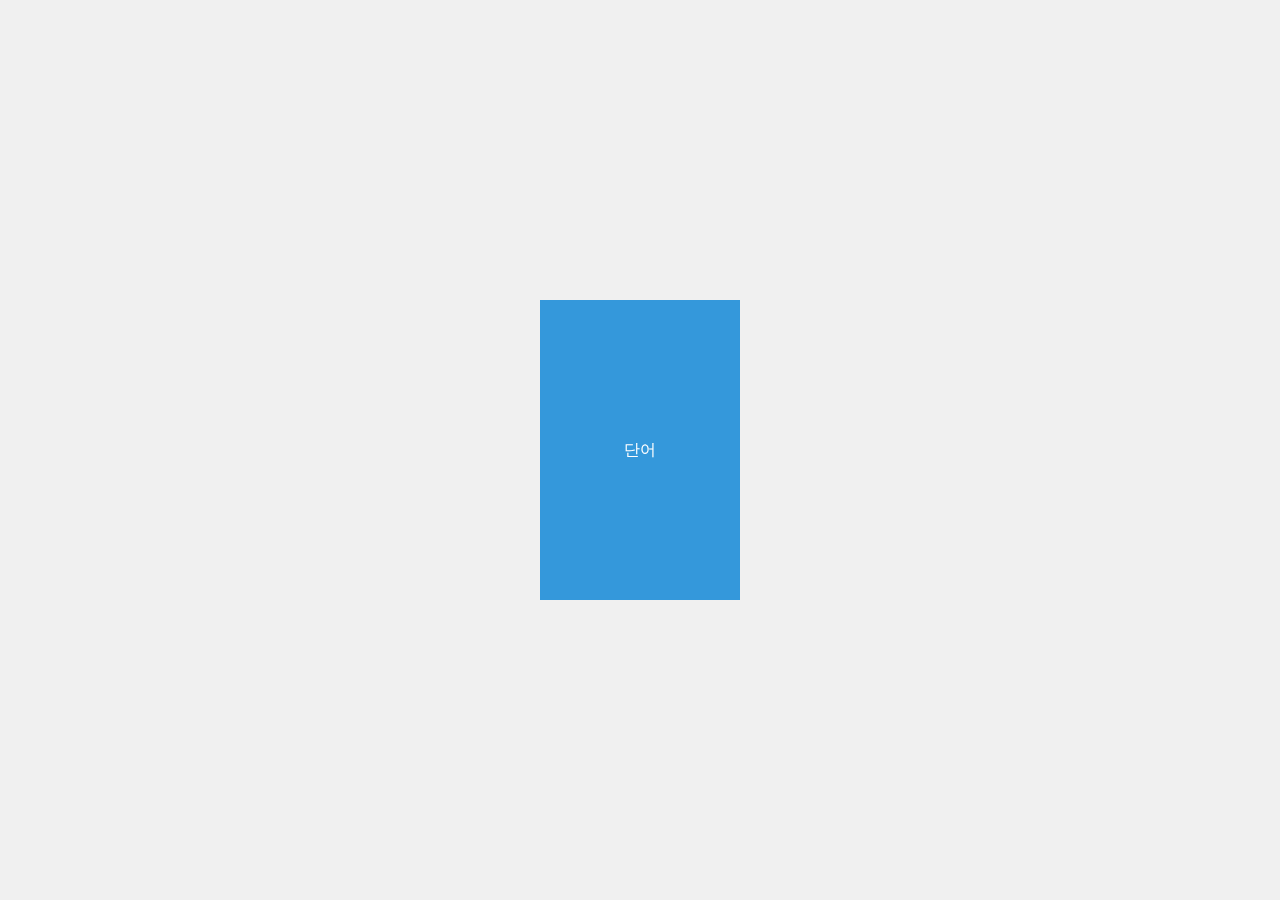
==== index.html @ d8ed7941 "first commit" ====
<!DOCTYPE html>
<html lang="en">
  <head>
    <meta charset="UTF-8" />
    <meta name="viewport" content="width=device-width, initial-scale=1.0" />
    <title>voca</title>
    <link rel="stylesheet" href="styles.css" />
  </head>
  <body>
    <div class="card" onclick="flipCard()">
      <div class="card-inner">
        <div class="card-front">단어</div>
        <div class="card-back">뜻</div>
      </div>
    </div>
    <script src="script.js"></script>
  </body>
</html>
---- styles.css ----
body {
  display: flex;
  align-items: center;
  justify-content: center;
  height: 100vh;
  margin: 0;
  background-color: #f0f0f0;
}

.card {
  width: 200px;
  height: 300px;
  perspective: 1000px;
}

.card-inner {
  width: 100%;
  height: 100%;
  transform-style: preserve-3d;
  transition: transform 0.6s;
  cursor: pointer;
}

.card:hover .card-inner {
  transform: rotateY(180deg);
}

.card-front,
.card-back {
  width: 100%;
  height: 100%;
  display: flex;
  align-items: center;
  justify-content: center;
  position: absolute;
  backface-visibility: hidden;
}

.card-front {
  background-color: #3498db;
  color: #fff;
}

.card-back {
  background-color: #2ecc71;
  color: #fff;
  transform: rotateY(180deg);
}
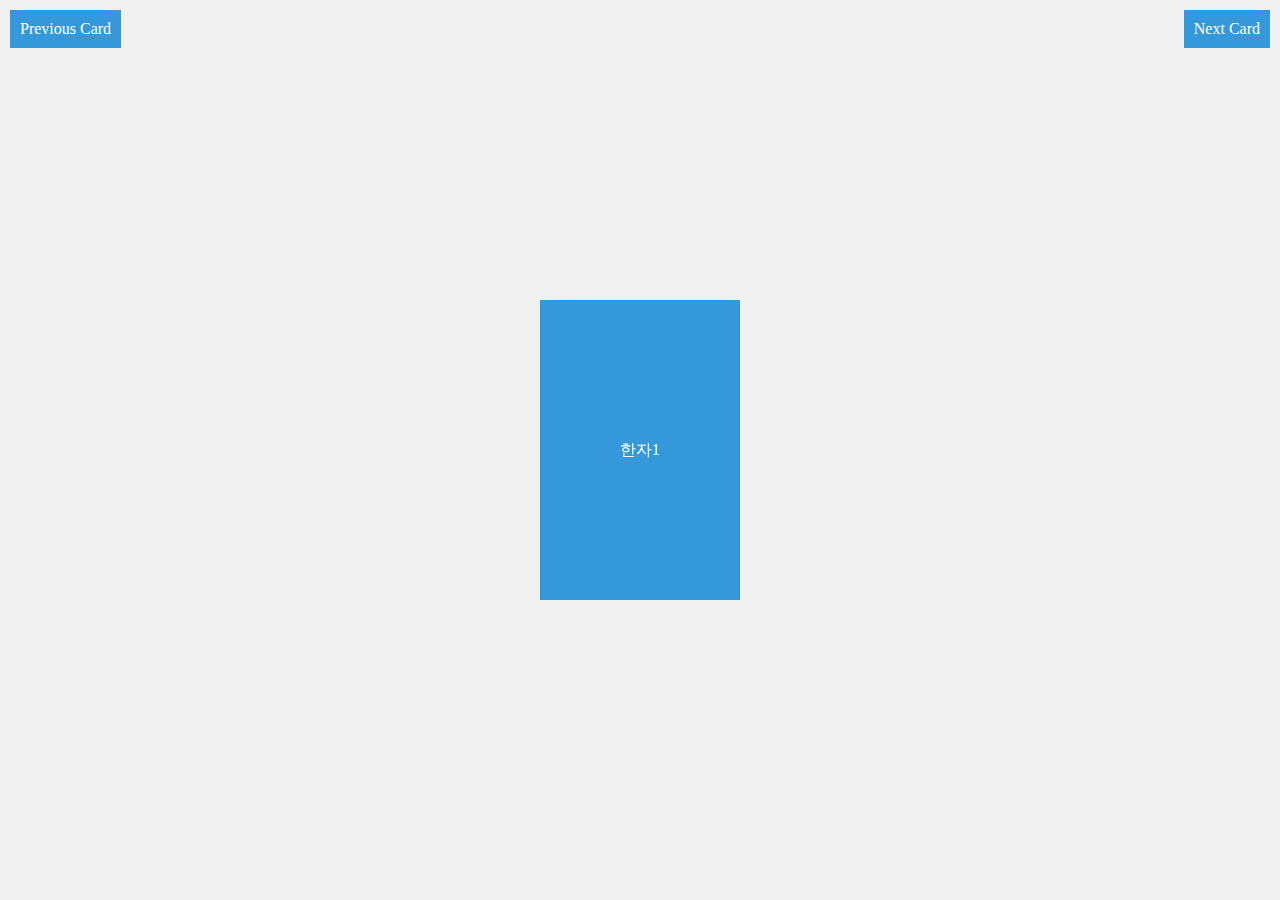
==== commit b91065a3: "add buttons" ====
--- a/index.html
+++ b/index.html
@@ -9,10 +9,12 @@
   <body>
     <div class="card" onclick="flipCard()">
       <div class="card-inner">
-        <div class="card-front">단어</div>
-        <div class="card-back">뜻</div>
+        <div class="card-front" id="word">단어</div>
+        <div class="card-back" id="meaning">뜻</div>
       </div>
     </div>
+    <div id="nextCardBtn" onclick="nextCard()">Next Card</div>
+    <div id="prevCardBtn" onclick="prevCard()">Previous Card</div>
     <script src="script.js"></script>
   </body>
 </html>
--- a/styles.css
+++ b/styles.css
@@ -46,3 +46,30 @@
   color: #fff;
   transform: rotateY(180deg);
 }
+
+#nextCardBtn {
+  position: absolute;
+  top: 10px;
+  right: 10px;
+  cursor: pointer;
+  padding: 10px;
+  background-color: #3498db;
+  color: #fff;
+}
+
+#prevCardBtn {
+  position: absolute;
+  top: 10px;
+  cursor: pointer;
+  padding: 10px;
+  background-color: #3498db;
+  color: #fff;
+}
+
+#nextCardBtn {
+  right: 10px;
+}
+
+#prevCardBtn {
+  left: 10px;
+}
